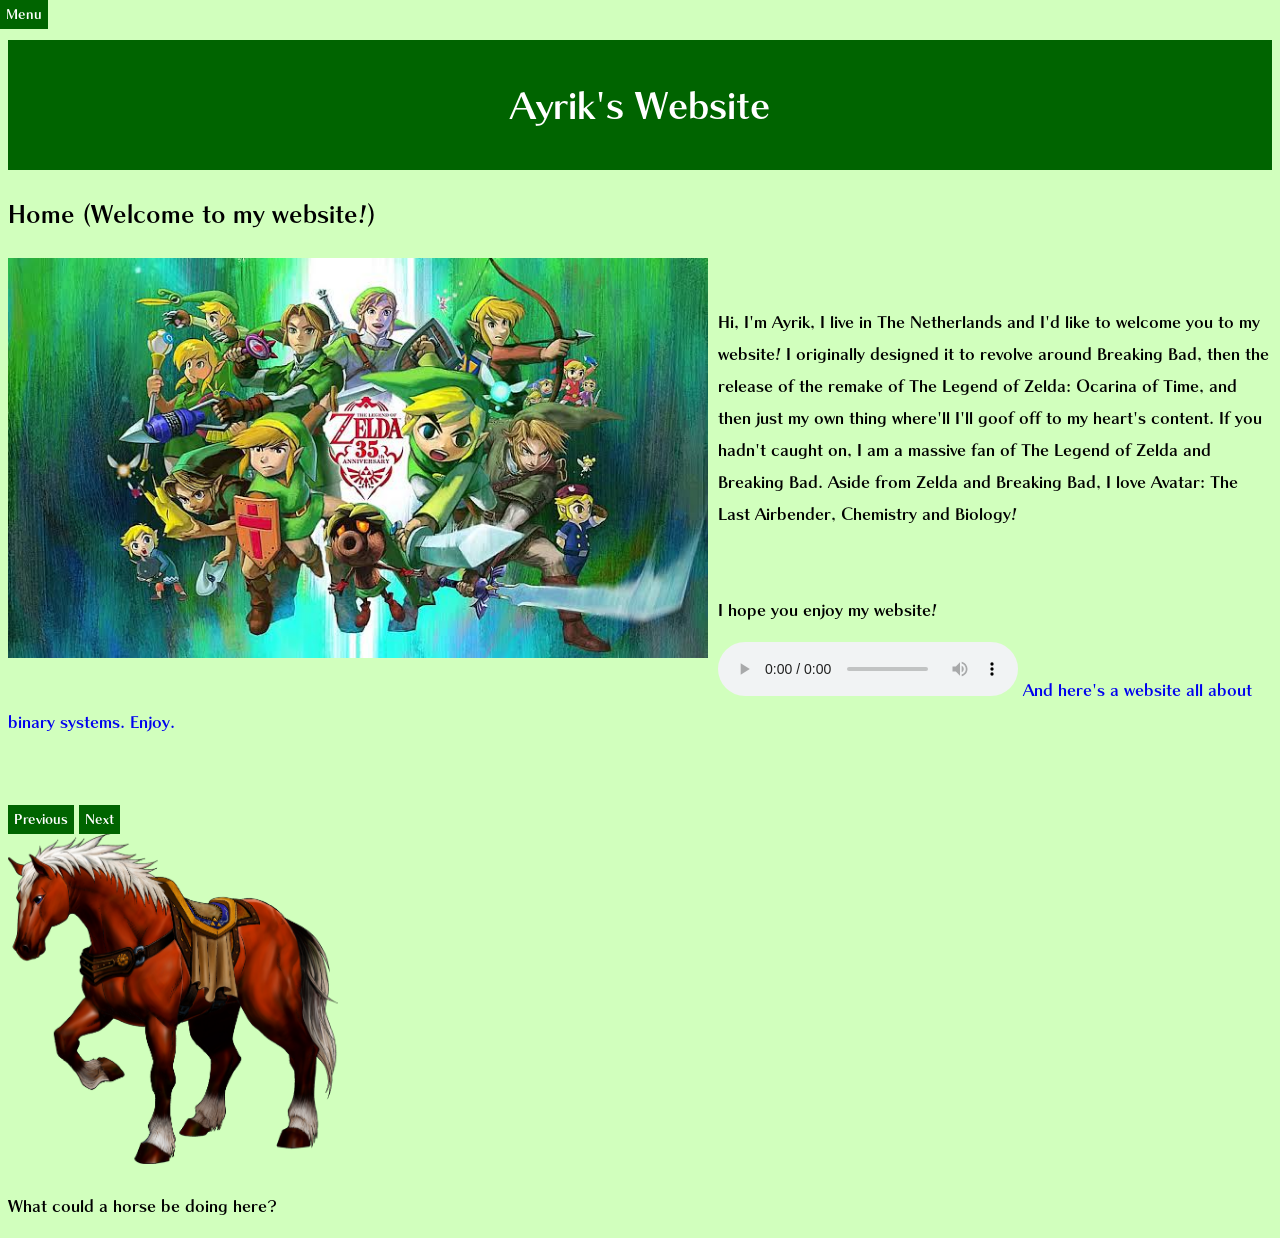
==== index.html @ 61e98b25 "." ====
<!DOCTYPE html> <!-- informatie dat pagina HTML gebruikt -->
<html> <!-- Alles wat in de website zit en alle eigenschappen van de website zitten onder de HTML-tag -->
    <head> <!-- metadata gegevens houder -->
        <link rel="stylesheet" href="styles.css"> <!-- activering CSS code -->
        <link rel="icon" type="image/x-icon" href="Images/mainpage icon.webp">
        <title> Ayrik's Website </title>
        <meta charset="utf-8">
        <style>

            @font-face {
                font-family: 'OOTFont';
                src: url(Miscellanous/chiarostd_b.otf);
            }
    
            head {
                font-family: 'OOTFont';
            }

            body {
                font-family: 'OOTFont';
            }

        </style>
        <div>
            <div class="dropdown">
                <button id="MenuBTN" class="dropbtn" style="color: #fff;" > Menu </button>
                <div class="dropdown-content">
                    <a href="binairstelsel.html" style="color:#fff"> &nbsp; Binary Systems </a>
                    <a href="colormodels.html" style="color: #fff;"> &nbsp; Color Models </a>
                    <a href="compression.html" style="color: #fff;"> &nbsp; File Compression </a>
                    <a href="IPOmodels.html" style="color: #fff;"> &nbsp; IPO Models </a>
                    <a href="AI.html" style="color: #fff;"> &nbsp; AI-less Website </a>
                </div>
            </div>
        </div>
    </head>
    <body>
        <div class="header"> 
            <h1> Ayrik's Website </h1>
        </div>
        <div class="main">
            <h2> Home (Welcome to my website!) </h2>
            <img id="Image1" src="Images/zelda35.jpg" alt="There SHOULD've been an image of the box art here. Sucks you're not able to see it!"> 
            <br>
            <p> Hi, I'm Ayrik, I live in The Netherlands and I'd like to welcome you to my website! I originally designed it to revolve around Breaking Bad, then the release of the remake of The Legend of Zelda: Ocarina of Time, and then just my own thing where'll I'll goof off to my heart's content. If you hadn't caught on, I am a massive fan of The Legend of Zelda and Breaking Bad. Aside from Zelda and Breaking Bad, I love Avatar: The Last Airbender, Chemistry and Biology! </p>
            <br>
            <p> I hope you enjoy my website! </p>
            <audio controls>
                <source src="https://noproblo.dayjo.org/zeldasounds/OOT/OOT_Epona_Neigh2.wav">
            </audio>
            <a href="binairstelsel.html"> And here's a website all about binary systems. Enjoy. </a>
        </div>
        <br>
        <br>
        <button id="IMGBTN" onclick="document.getElementById('Image1').src = 'Images/zelda35.jpg'"> Previous </button>
        <button id="IMGBTN" onclick="document.getElementById('Image1').src = 'Images/BrBaposter.jpg'"> Next </button>
        <br>
        <a href="epona.html" target="_blank" ><img id="horselink" src="Images/OOT_Epona.png" alt="I could've sworn a horse was there a second ago!"> </a> <p> What could a <a href="https://noproblo.dayjo.org/zeldasounds/OOT/OOT_Epona_Neigh2.wav" target="_blank" id="Neigh"> horse </a> be doing here? </p>
    </body>
</html>
---- styles.css ----
body {
    background-color: #d1ffbd;
}

.header {
    background-color: darkgreen;
    padding: 5px;
    font-size: large;
}

#MenuBTN {
    position: fixed;
    left: 0px;
    top: 0px;
    border: black; size: 2px;
    size: 30%;
    font-family: 'OOTFont';
    background-color: darkgreen;

}

#IMGBTN {
    border: black; size: 2px;
    size: 30%;
    font-family: 'OOTFont';
    background-color: darkgreen;
    color: white;

}

#Image1 {
    float: left;
    left: 10px;
    margin-right: 10px;
    width: 700px;
    height: 400px;

}

#Neigh {
    text-decoration: none;
    color: black;
}

h1 {
    color: white;
    outline: black; outline-style: initial;
    text-align: center;
}

a {
    text-decoration: none;
}

.dropdown {
    position: relative;
    display: inline-block;
}

.dropdown-content {
    position: absolute;
    min-width: 200px;
    display: none;
    position: fixed;
    background-color: forestgreen;
    left: 8px;
    top: 29px;
}

.dropdown-content a{
    display: block;
}

.dropdown-content a:hover {
  display: block;

}

.dropdown:click .dropbtn {display: block;}

.dropdown:hover .dropdown-content {display: block;}

.dropdown-content a:hover {background-color:rgb(92, 195, 92)}

#horselink {
    width: 330px;
    height: 330px;
    bottom: 0px;
    left: 0px;

}
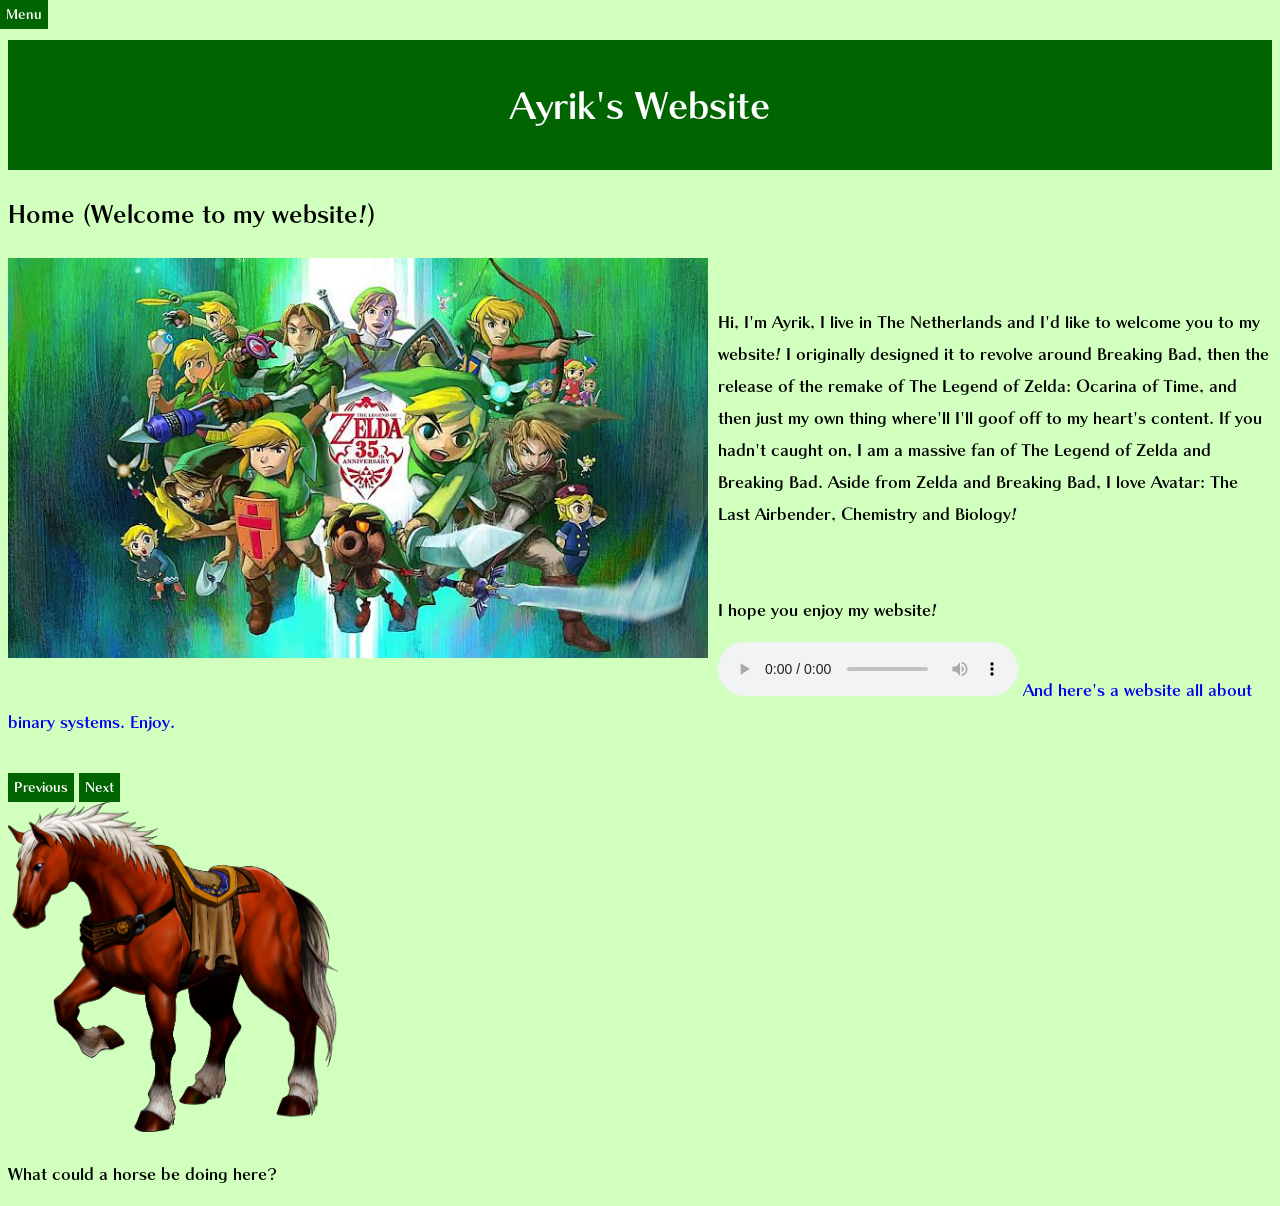
==== commit 7e2610c7: "." ====
--- a/index.html
+++ b/index.html
@@ -51,7 +51,6 @@
             <a href="binairstelsel.html"> And here's a website all about binary systems. Enjoy. </a>
         </div>
         <br>
-        <br>
         <button id="IMGBTN" onclick="document.getElementById('Image1').src = 'Images/zelda35.jpg'"> Previous </button>
         <button id="IMGBTN" onclick="document.getElementById('Image1').src = 'Images/BrBaposter.jpg'"> Next </button>
         <br>
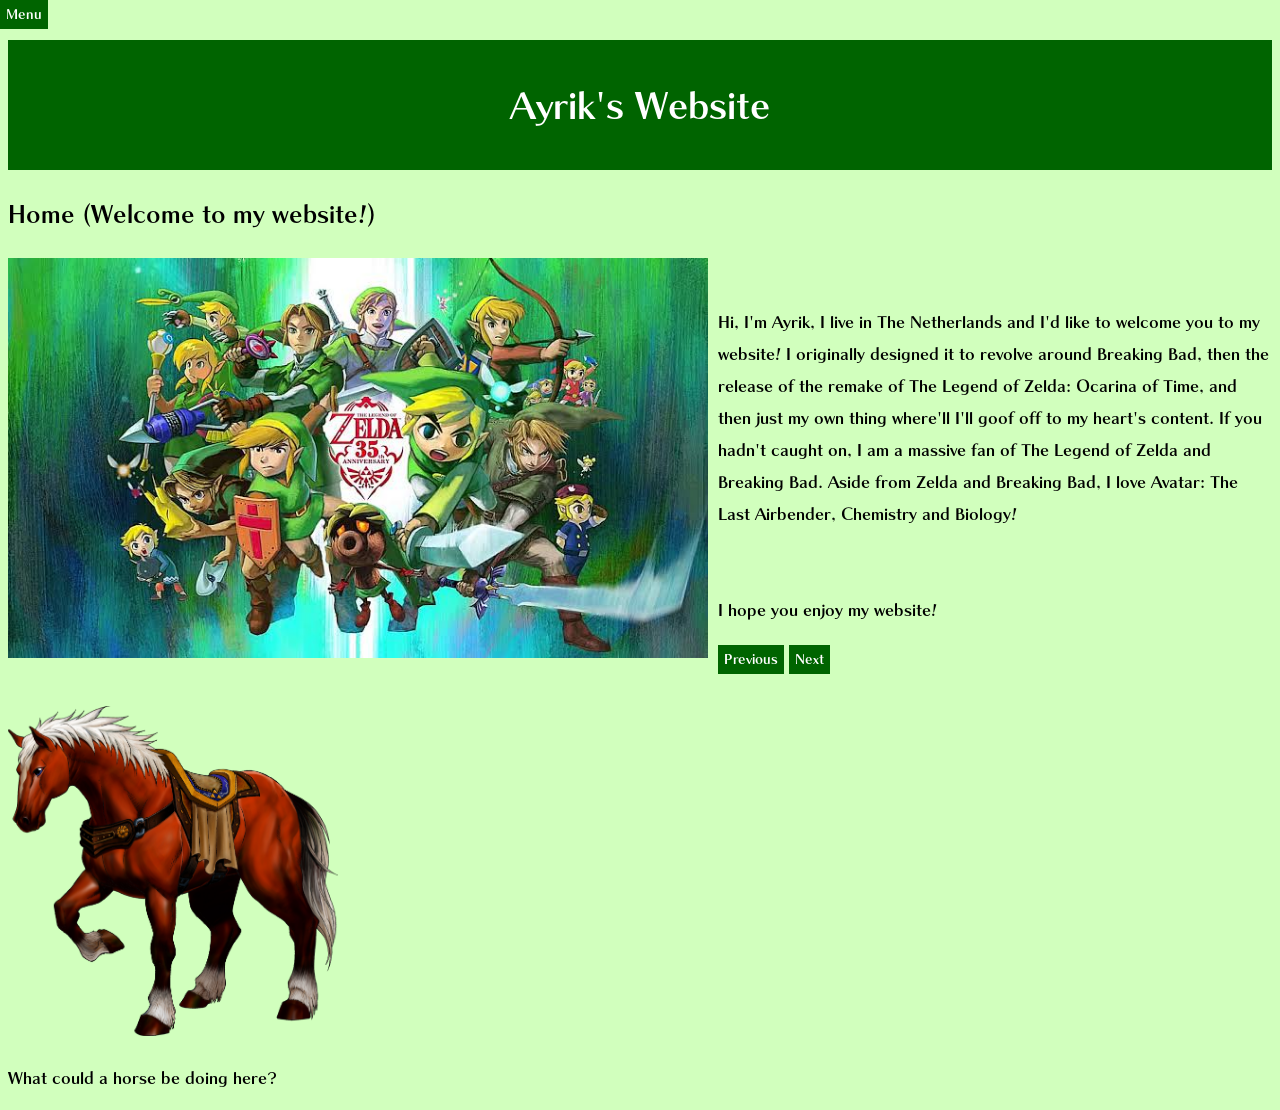
==== commit eeff2e90: "." ====
--- a/index.html
+++ b/index.html
@@ -45,14 +45,10 @@
             <p> Hi, I'm Ayrik, I live in The Netherlands and I'd like to welcome you to my website! I originally designed it to revolve around Breaking Bad, then the release of the remake of The Legend of Zelda: Ocarina of Time, and then just my own thing where'll I'll goof off to my heart's content. If you hadn't caught on, I am a massive fan of The Legend of Zelda and Breaking Bad. Aside from Zelda and Breaking Bad, I love Avatar: The Last Airbender, Chemistry and Biology! </p>
             <br>
             <p> I hope you enjoy my website! </p>
-            <audio controls>
-                <source src="https://noproblo.dayjo.org/zeldasounds/OOT/OOT_Epona_Neigh2.wav">
-            </audio>
-            <a href="binairstelsel.html"> And here's a website all about binary systems. Enjoy. </a>
         </div>
-        <br>
         <button id="IMGBTN" onclick="document.getElementById('Image1').src = 'Images/zelda35.jpg'"> Previous </button>
         <button id="IMGBTN" onclick="document.getElementById('Image1').src = 'Images/BrBaposter.jpg'"> Next </button>
+        <br>
         <br>
         <a href="epona.html" target="_blank" ><img id="horselink" src="Images/OOT_Epona.png" alt="I could've sworn a horse was there a second ago!"> </a> <p> What could a <a href="https://noproblo.dayjo.org/zeldasounds/OOT/OOT_Epona_Neigh2.wav" target="_blank" id="Neigh"> horse </a> be doing here? </p>
     </body>
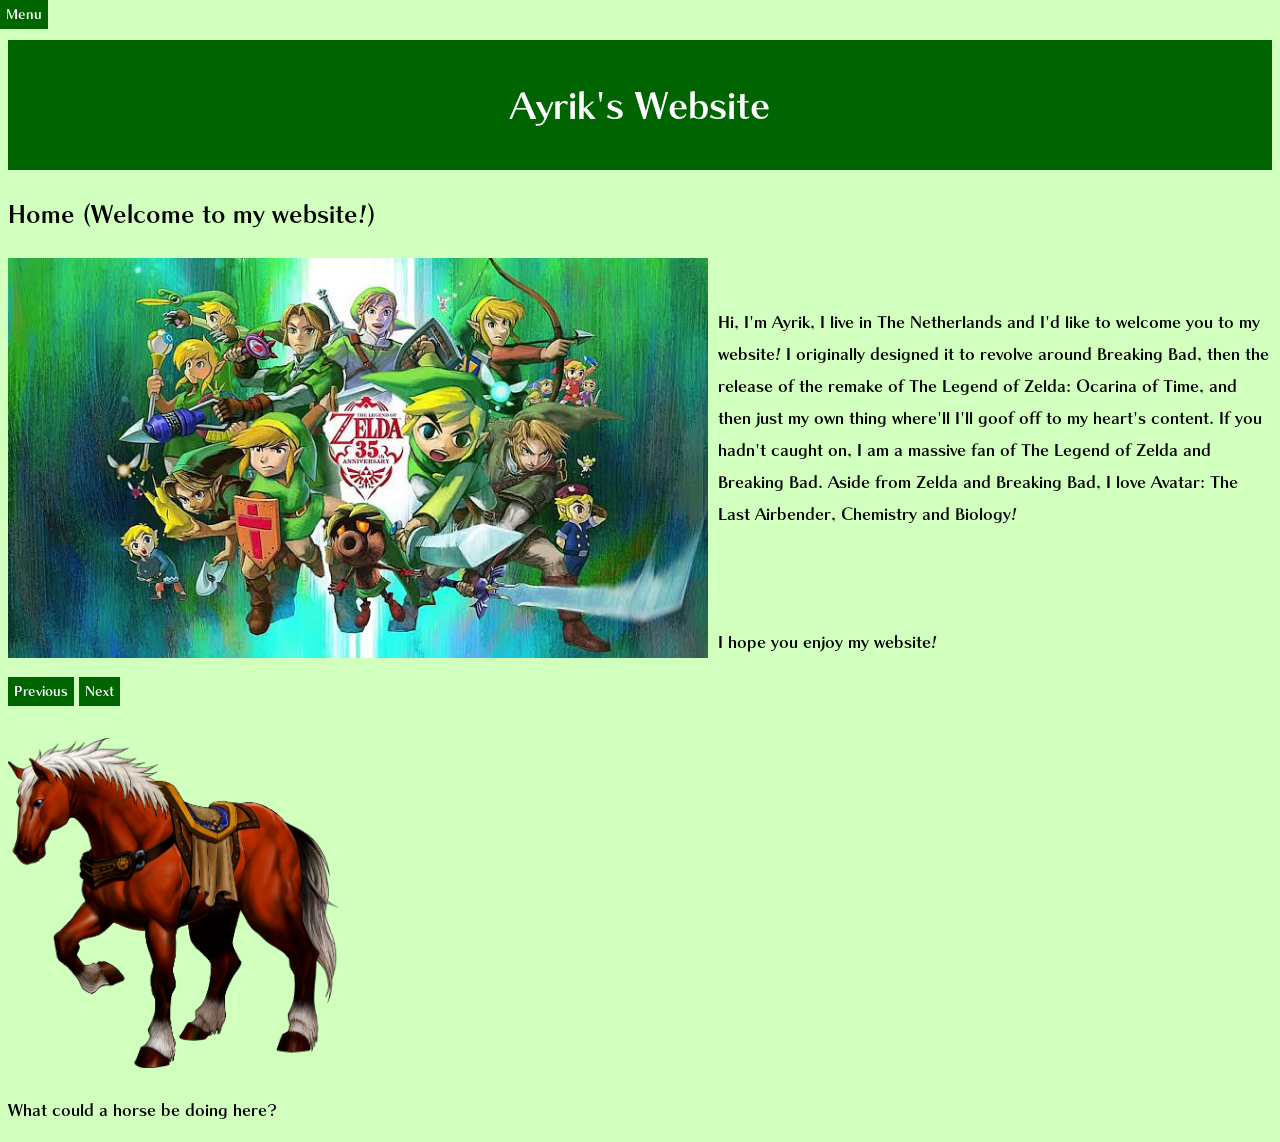
==== commit 3956d0d0: "." ====
--- a/index.html
+++ b/index.html
@@ -44,6 +44,7 @@
             <br>
             <p> Hi, I'm Ayrik, I live in The Netherlands and I'd like to welcome you to my website! I originally designed it to revolve around Breaking Bad, then the release of the remake of The Legend of Zelda: Ocarina of Time, and then just my own thing where'll I'll goof off to my heart's content. If you hadn't caught on, I am a massive fan of The Legend of Zelda and Breaking Bad. Aside from Zelda and Breaking Bad, I love Avatar: The Last Airbender, Chemistry and Biology! </p>
             <br>
+            <br>
             <p> I hope you enjoy my website! </p>
         </div>
         <button id="IMGBTN" onclick="document.getElementById('Image1').src = 'Images/zelda35.jpg'"> Previous </button>
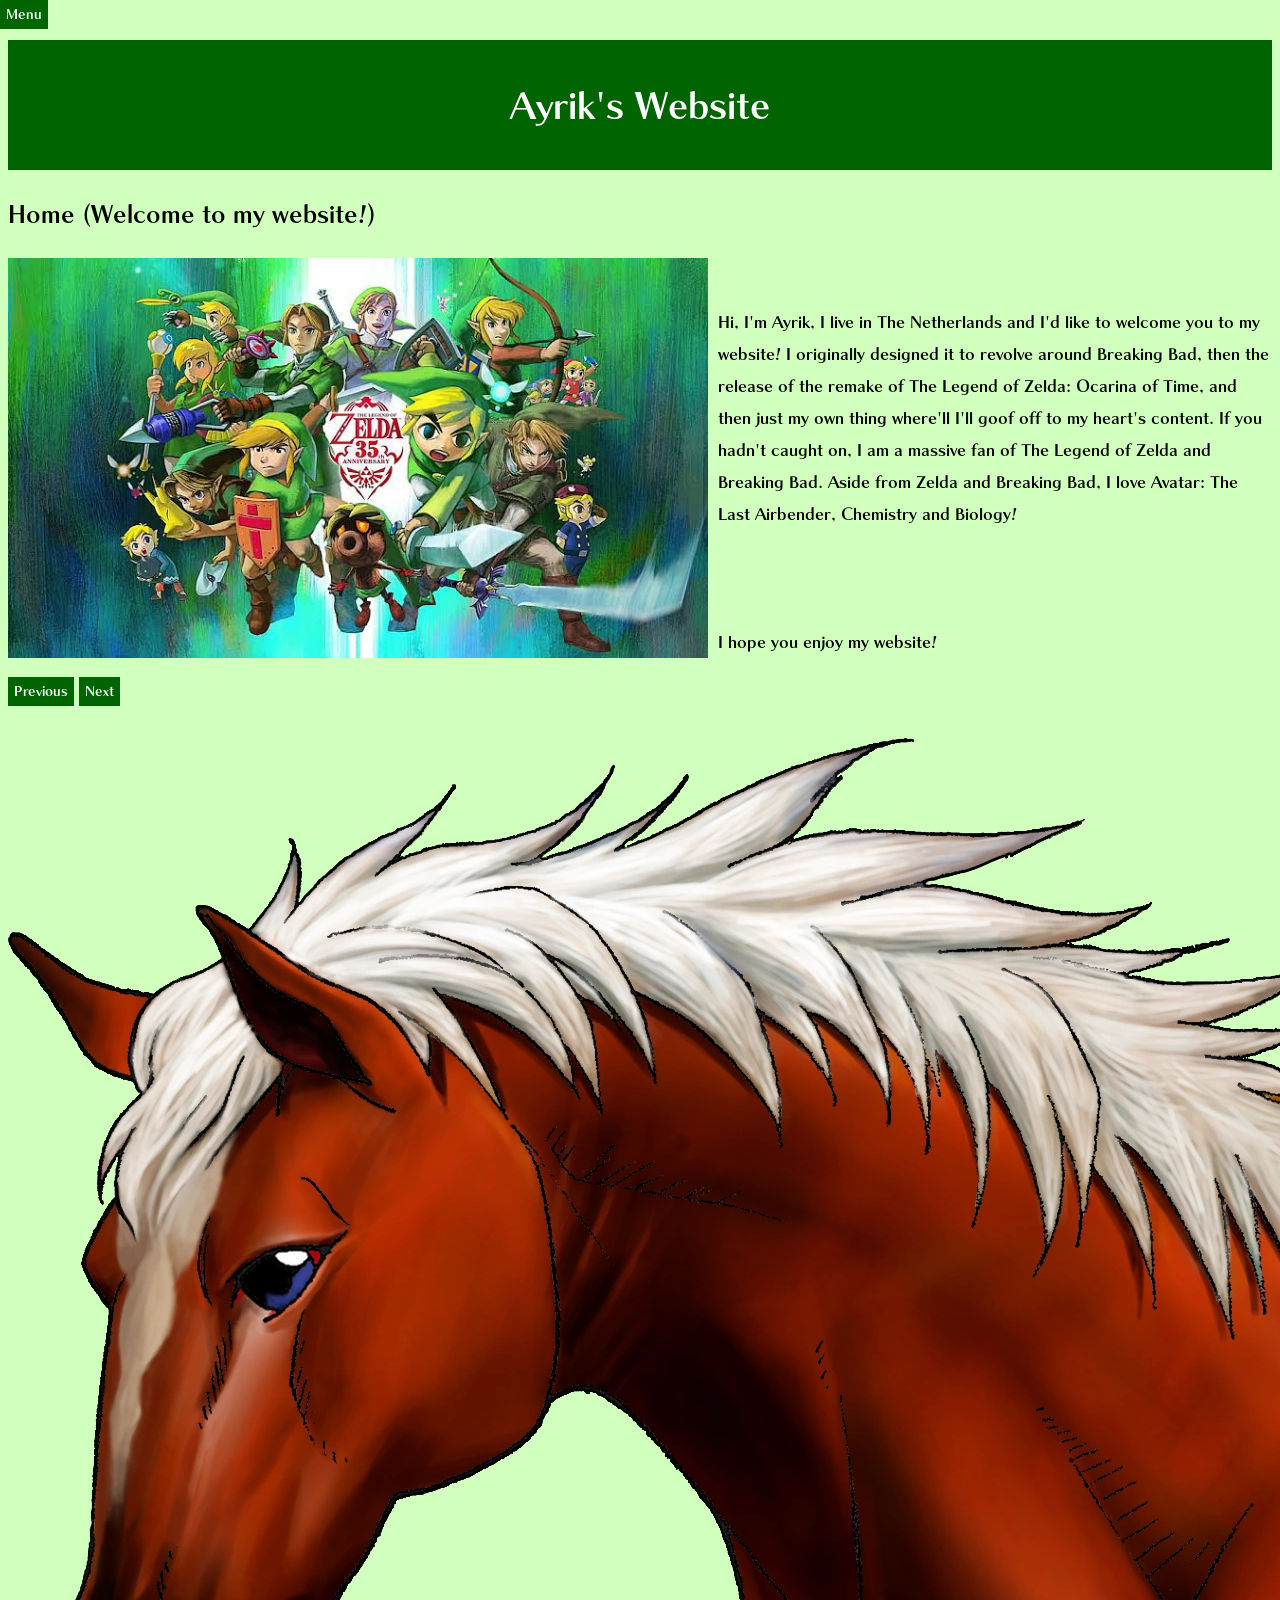
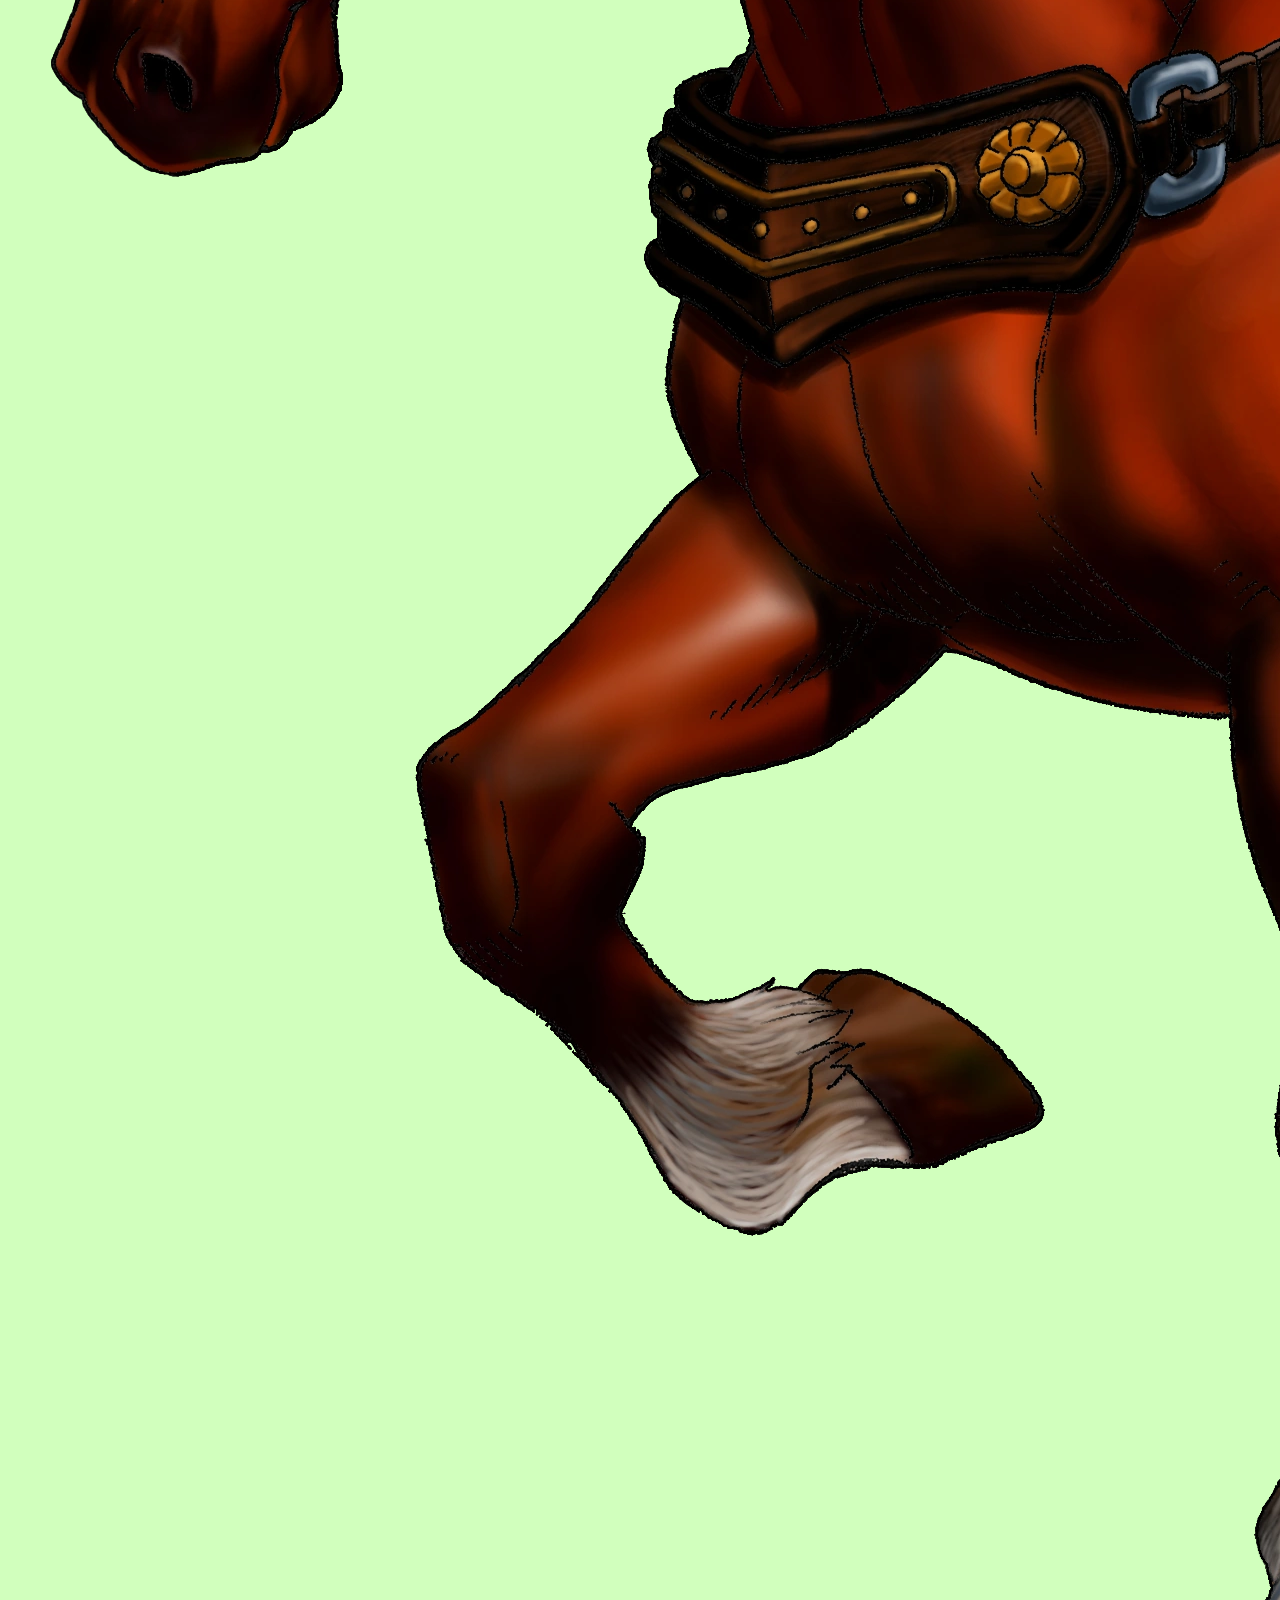
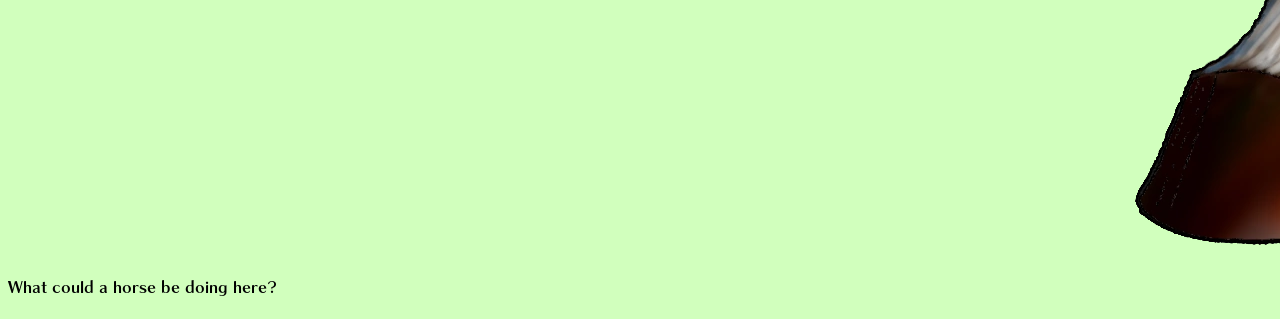
==== commit 0769bade: "hopefully NOW it works for once" ====
--- a/index.html
+++ b/index.html
@@ -1,7 +1,7 @@
 <!DOCTYPE html> <!-- informatie dat pagina HTML gebruikt -->
 <html> <!-- Alles wat in de website zit en alle eigenschappen van de website zitten onder de HTML-tag -->
     <head> <!-- metadata gegevens houder -->
-        <link rel="stylesheet" href="styles.css"> <!-- activering CSS code -->
+        <link rel="stylesheet" href="CSS/styles.css"> <!-- activering CSS code -->
         <link rel="icon" type="image/x-icon" href="Images/mainpage icon.webp">
         <title> Ayrik's Website </title>
         <meta charset="utf-8">
--- a/CSS/styles.css
+++ b/CSS/styles.css
@@ -0,0 +1,83 @@
+body {
+    background-color: #d1ffbd;
+}
+
+.header {
+    background-color: darkgreen;
+    padding: 5px;
+    font-size: large;
+}
+
+#MenuBTN {
+    position: fixed;
+    left: 0px;
+    top: 0px;
+    border: black; size: 2px;
+    size: 30%;
+    font-family: 'OOTFont';
+    background-color: darkgreen;
+
+}
+
+#IMGBTN {
+    border: black; size: 2px;
+    size: 30%;
+    font-family: 'OOTFont';
+    background-color: darkgreen;
+    color: white;
+
+}
+
+#Image1 {
+    float: left;
+    left: 10px;
+    margin-right: 10px;
+    width: 700px;
+    height: 400px;
+
+}
+
+#Neigh {
+    text-decoration: none;
+    color: black;
+}
+
+h1 {
+    color: white;
+    outline: black; outline-style: initial;
+    text-align: center;
+}
+
+a {
+    text-decoration: none;
+}
+
+.dropdown {
+    position: relative;
+    display: inline-block;
+}
+
+.dropdown-content {
+    position: absolute;
+    min-width: 200px;
+    display: none;
+    position: fixed;
+    background-color: forestgreen;
+    left: 8px;
+    top: 29px;
+}
+
+.dropdown-content a{
+    display: block;
+}
+
+.dropdown-content a:hover {
+  display: block;
+
+}
+
+.dropdown:click .dropbtn {display: block;}
+
+.dropdown:hover .dropdown-content {display: block;}
+
+.dropdown-content a:hover {background-color:rgb(92, 195, 92)}
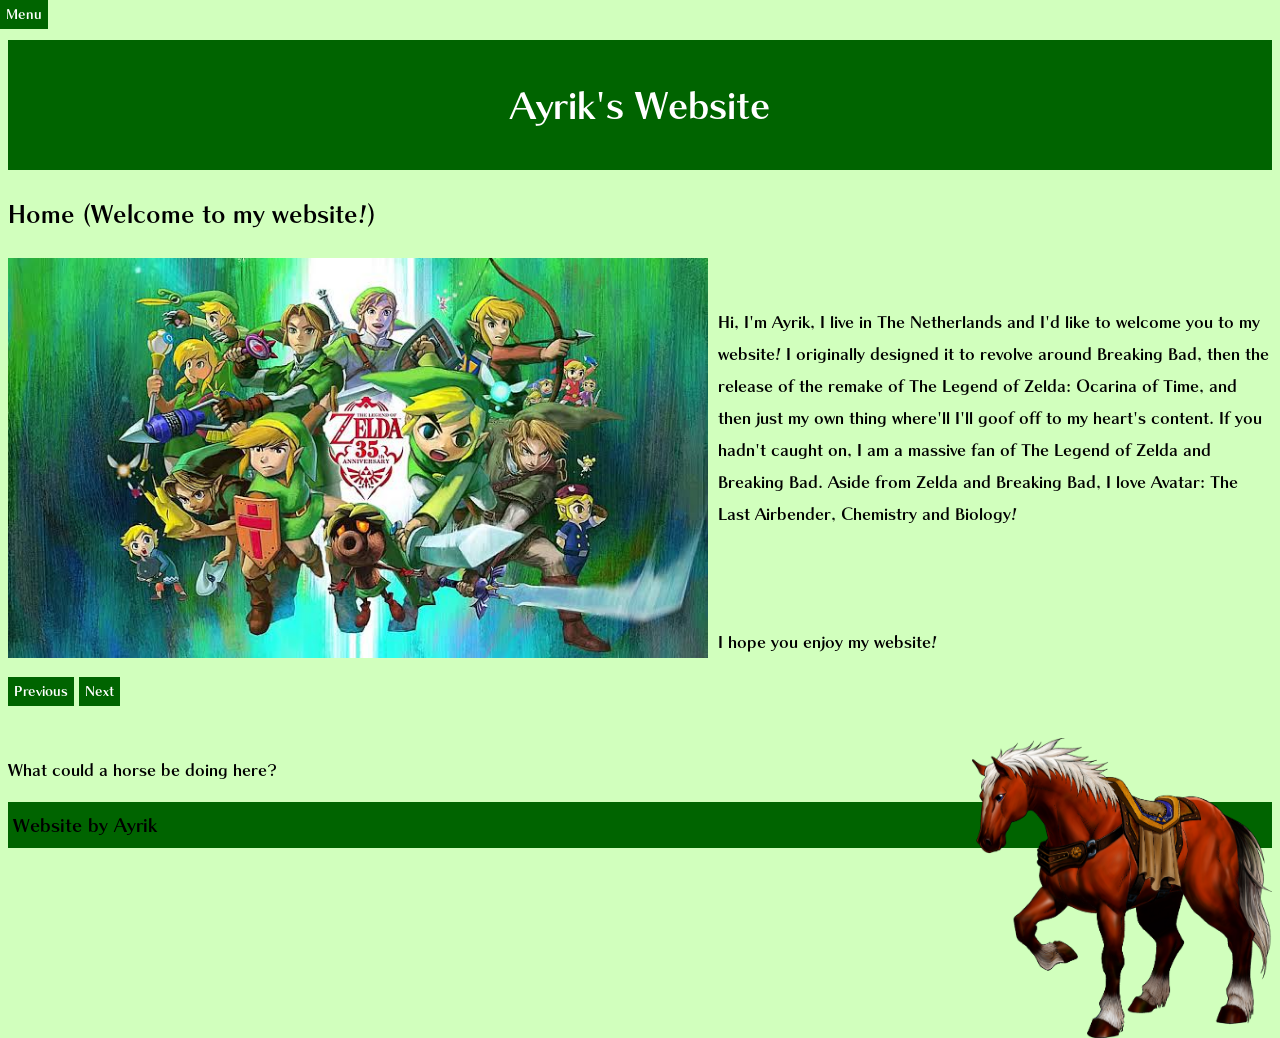
==== commit eeba36a2: "i think... it may... work!!!" ====
--- a/index.html
+++ b/index.html
@@ -52,5 +52,6 @@
         <br>
         <br>
         <a href="epona.html" target="_blank" ><img id="horselink" src="Images/OOT_Epona.png" alt="I could've sworn a horse was there a second ago!"> </a> <p> What could a <a href="https://noproblo.dayjo.org/zeldasounds/OOT/OOT_Epona_Neigh2.wav" target="_blank" id="Neigh"> horse </a> be doing here? </p>
+        <footer> Website by Ayrik </footer>
     </body>
 </html>
--- a/CSS/styles.css
+++ b/CSS/styles.css
@@ -25,6 +25,7 @@
     font-family: 'OOTFont';
     background-color: darkgreen;
     color: white;
+
 
 }
 
@@ -80,4 +81,19 @@
 
 .dropdown:hover .dropdown-content {display: block;}
 
-.dropdown-content a:hover {background-color:rgb(92, 195, 92)}+.dropdown-content a:hover {background-color:rgb(92, 195, 92)}
+
+#horselink {
+    width: 300px;
+    height: 300px;
+    bottom: 0px;
+    right: 0px;
+    float: right;
+
+}
+
+footer {
+    background-color: darkgreen;
+    padding: 5px;
+    font-size: large;
+}
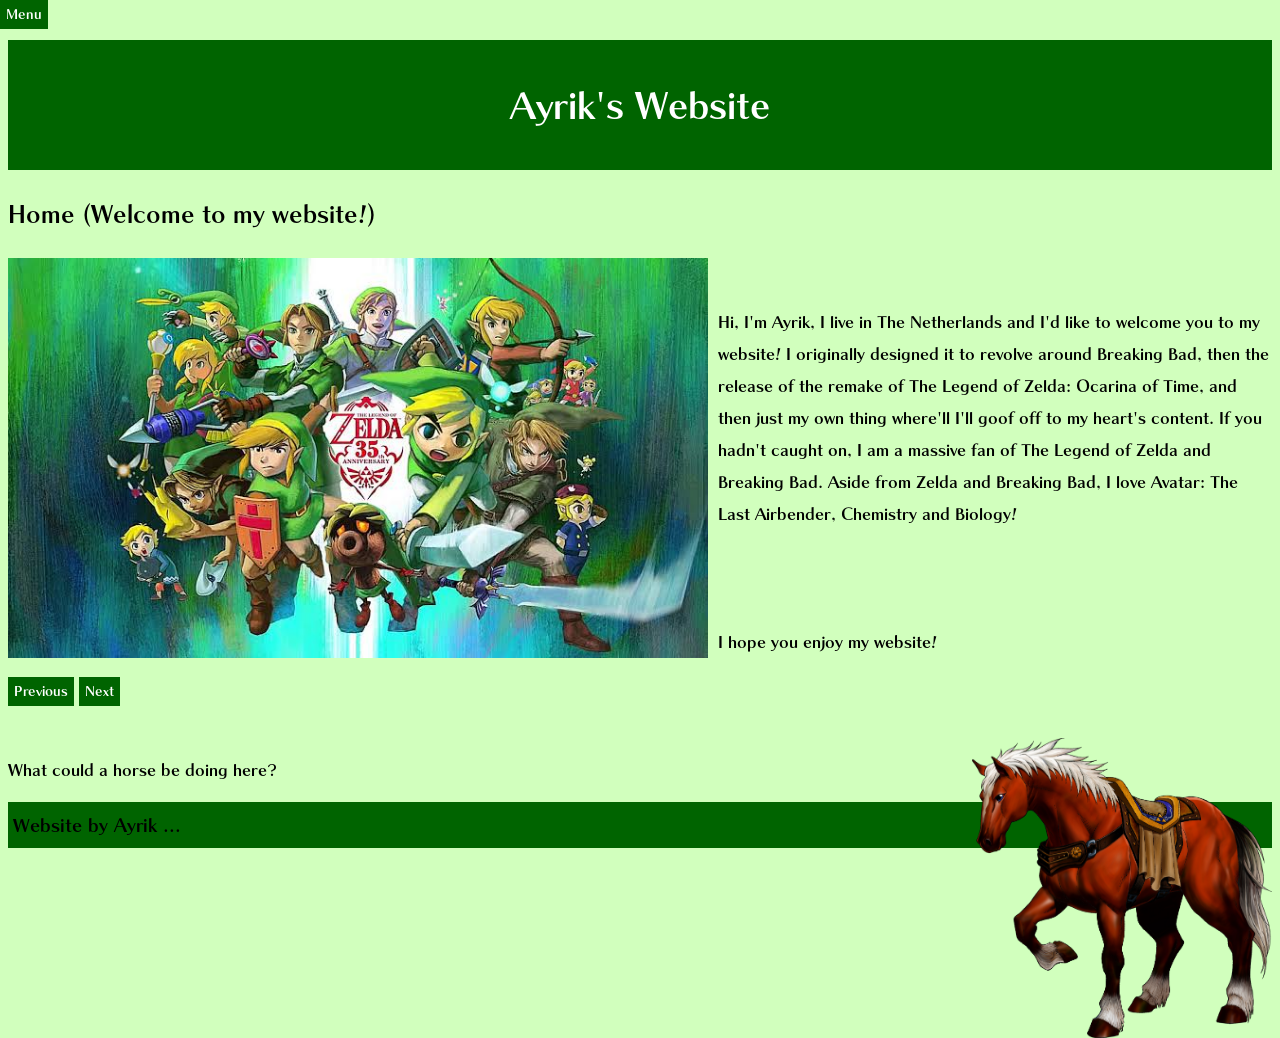
==== commit b339e241: "." ====
--- a/index.html
+++ b/index.html
@@ -52,6 +52,6 @@
         <br>
         <br>
         <a href="epona.html" target="_blank" ><img id="horselink" src="Images/OOT_Epona.png" alt="I could've sworn a horse was there a second ago!"> </a> <p> What could a <a href="https://noproblo.dayjo.org/zeldasounds/OOT/OOT_Epona_Neigh2.wav" target="_blank" id="Neigh"> horse </a> be doing here? </p>
-        <footer> Website by Ayrik </footer>
+        <footer> Website by Ayrik ... </footer>
     </body>
 </html>
--- a/CSS/styles.css
+++ b/CSS/styles.css
@@ -86,7 +86,6 @@
 #horselink {
     width: 300px;
     height: 300px;
-    bottom: 0px;
     right: 0px;
     float: right;
 
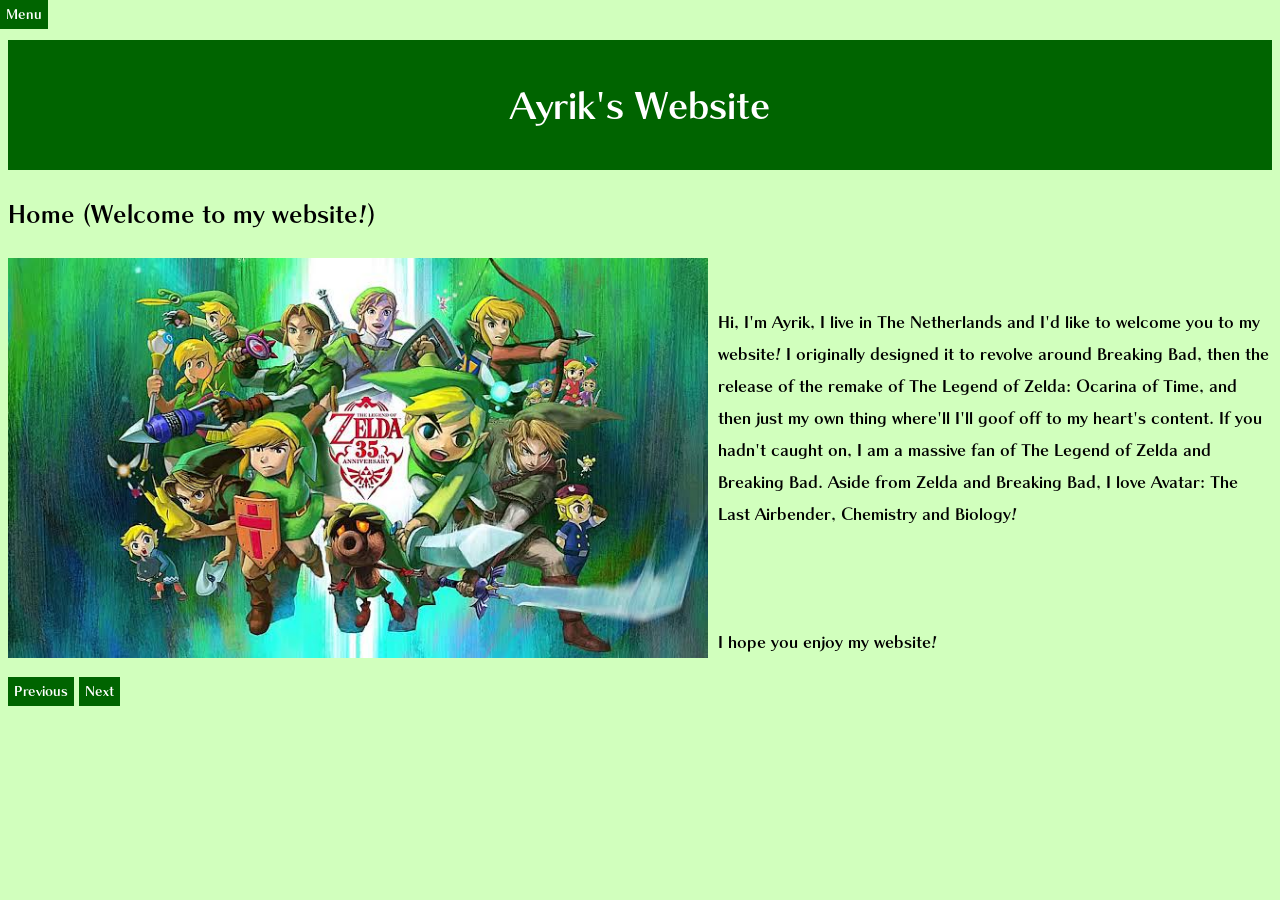
==== commit 924893e6: "." ====
--- a/index.html
+++ b/index.html
@@ -28,7 +28,6 @@
                     <a href="binairstelsel.html" style="color:#fff"> &nbsp; Binary Systems </a>
                     <a href="colormodels.html" style="color: #fff;"> &nbsp; Color Models </a>
                     <a href="compression.html" style="color: #fff;"> &nbsp; File Compression </a>
-                    <a href="IPOmodels.html" style="color: #fff;"> &nbsp; IPO Models </a>
                     <a href="AI.html" style="color: #fff;"> &nbsp; AI-less Website </a>
                 </div>
             </div>
@@ -49,9 +48,5 @@
         </div>
         <button id="IMGBTN" onclick="document.getElementById('Image1').src = 'Images/zelda35.jpg'"> Previous </button>
         <button id="IMGBTN" onclick="document.getElementById('Image1').src = 'Images/BrBaposter.jpg'"> Next </button>
-        <br>
-        <br>
-        <a href="epona.html" target="_blank" ><img id="horselink" src="Images/OOT_Epona.png" alt="I could've sworn a horse was there a second ago!"> </a> <p> What could a <a href="https://noproblo.dayjo.org/zeldasounds/OOT/OOT_Epona_Neigh2.wav" target="_blank" id="Neigh"> horse </a> be doing here? </p>
-        <footer> Website by Ayrik ... </footer>
     </body>
 </html>
--- a/CSS/styles.css
+++ b/CSS/styles.css
@@ -95,4 +95,6 @@
     background-color: darkgreen;
     padding: 5px;
     font-size: large;
+    bottom: 0;
+    width: 100%;
 }
